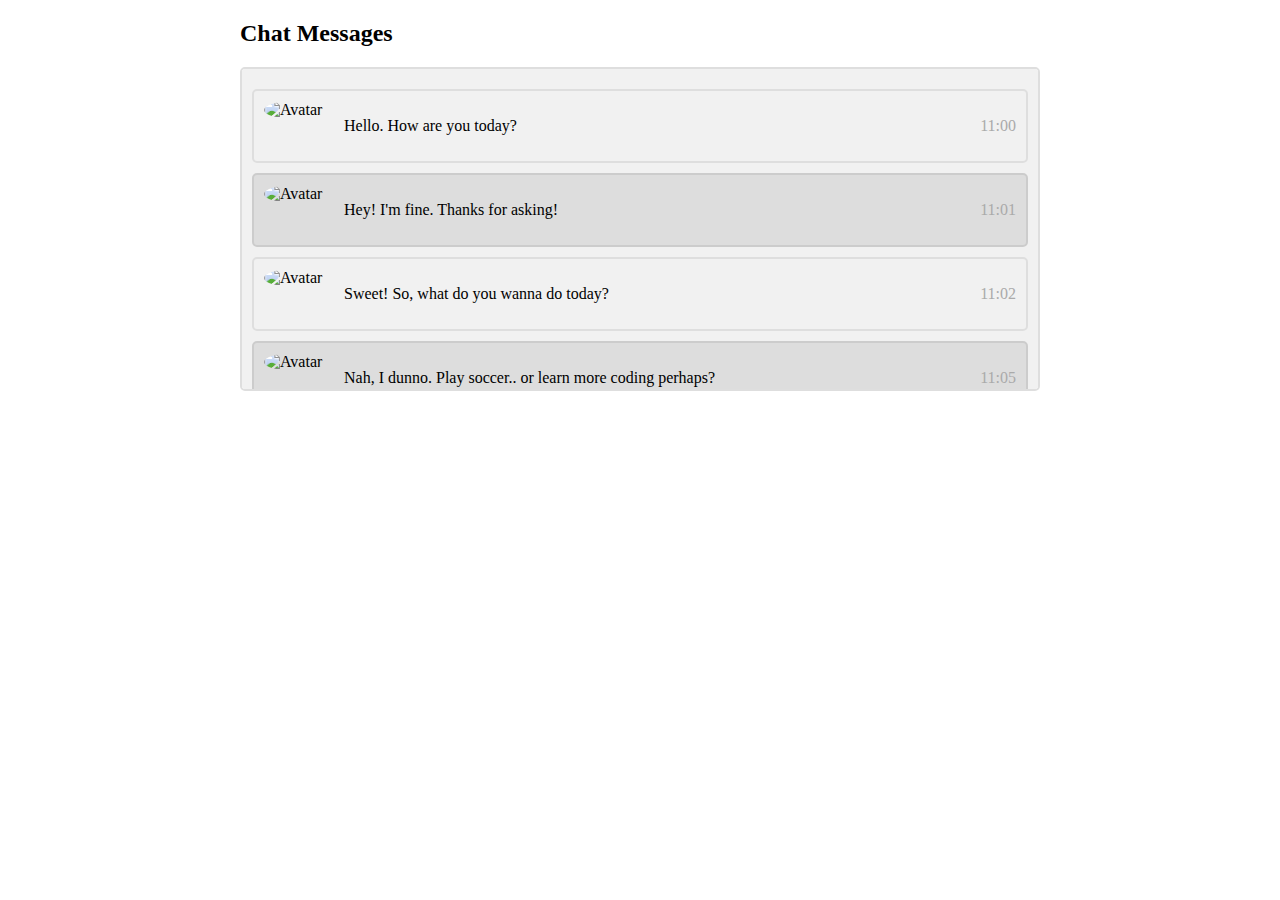
==== chatwindow.html @ 094ec73a "updated portfolio" ====
<!DOCTYPE html>

<html>

<head>

<meta name="viewport" content="width=device-width, initial-scale=1">

<script type='text/javascript' src='https://www.rapidscansecure.com/siteseal/siteseal.js?code=65,4A55CB3DE25E015B7A94F3FB2DE62F12051D75D2'></script>

<style>

body {

    margin: 0 auto;

    max-width: 800px;

    padding: 0 20px;

}

 

.container {

                clearfloat: both;

    border: 2px solid #dedede;

    background-color: #f1f1f1;

    border-radius: 5px;

    padding: 10px;

    margin: 10px 0;

    height: auto;

}

 

.container1 {

    border: 2px solid #dedede;

    background-color: #f1f1f1;

    border-radius: 5px;

    padding: 10px;

    margin: 10px 0;

    height: 300px;

    overflow-y:scroll;  

}

 

.darker {

clearfloat: both;

    border-color: #ccc;

    background-color: #ddd;

}

 

.container::after {

    content: "";

    clear: both;

    display: table;

}

 

.container img {

    float: left;

    max-width: 60px;

    width: 100%;

    margin-right: 20px;

    border-radius: 50%;

}

 

.container img.right {

    float: right;

    margin-left: 20px;

    margin-right:0;

}

 

.time-right {

    float: right;

    color: #aaa;

}

 

.time-left {

    float: left;

    color: #999;

}

</style>

</head>

<body>

 

<h2>Chat Messages</h2>

 

<div class="container1">

 

<div class="container">

  <img src="/w3images/bandmember.jpg" alt="Avatar" style="width:100%;">

  <p>Hello. How are you today?

  <span class="time-right">11:00</span></p>

</div>

 

<div class="container darker">

  <img src="/w3images/avatar_g2.jpg" alt="Avatar" style="width:100%;">

  <p>Hey! I'm fine. Thanks for asking!

  <span class="time-right">11:01</span></p>

</div>

 

<div class="container">

  <img src="/w3images/bandmember.jpg" alt="Avatar" style="width:100%;">

  <p>Sweet! So, what do you wanna do today?

  <span class="time-right">11:02</span></p>

</div>

 

<div class="container darker">

  <img src="/w3images/avatar_g2.jpg" alt="Avatar" style="width:100%;">

  <p>Nah, I dunno. Play soccer.. or learn more coding perhaps?

  <span class="time-right">11:05</span></p>

 

</div>

</div>

</body>

</html>
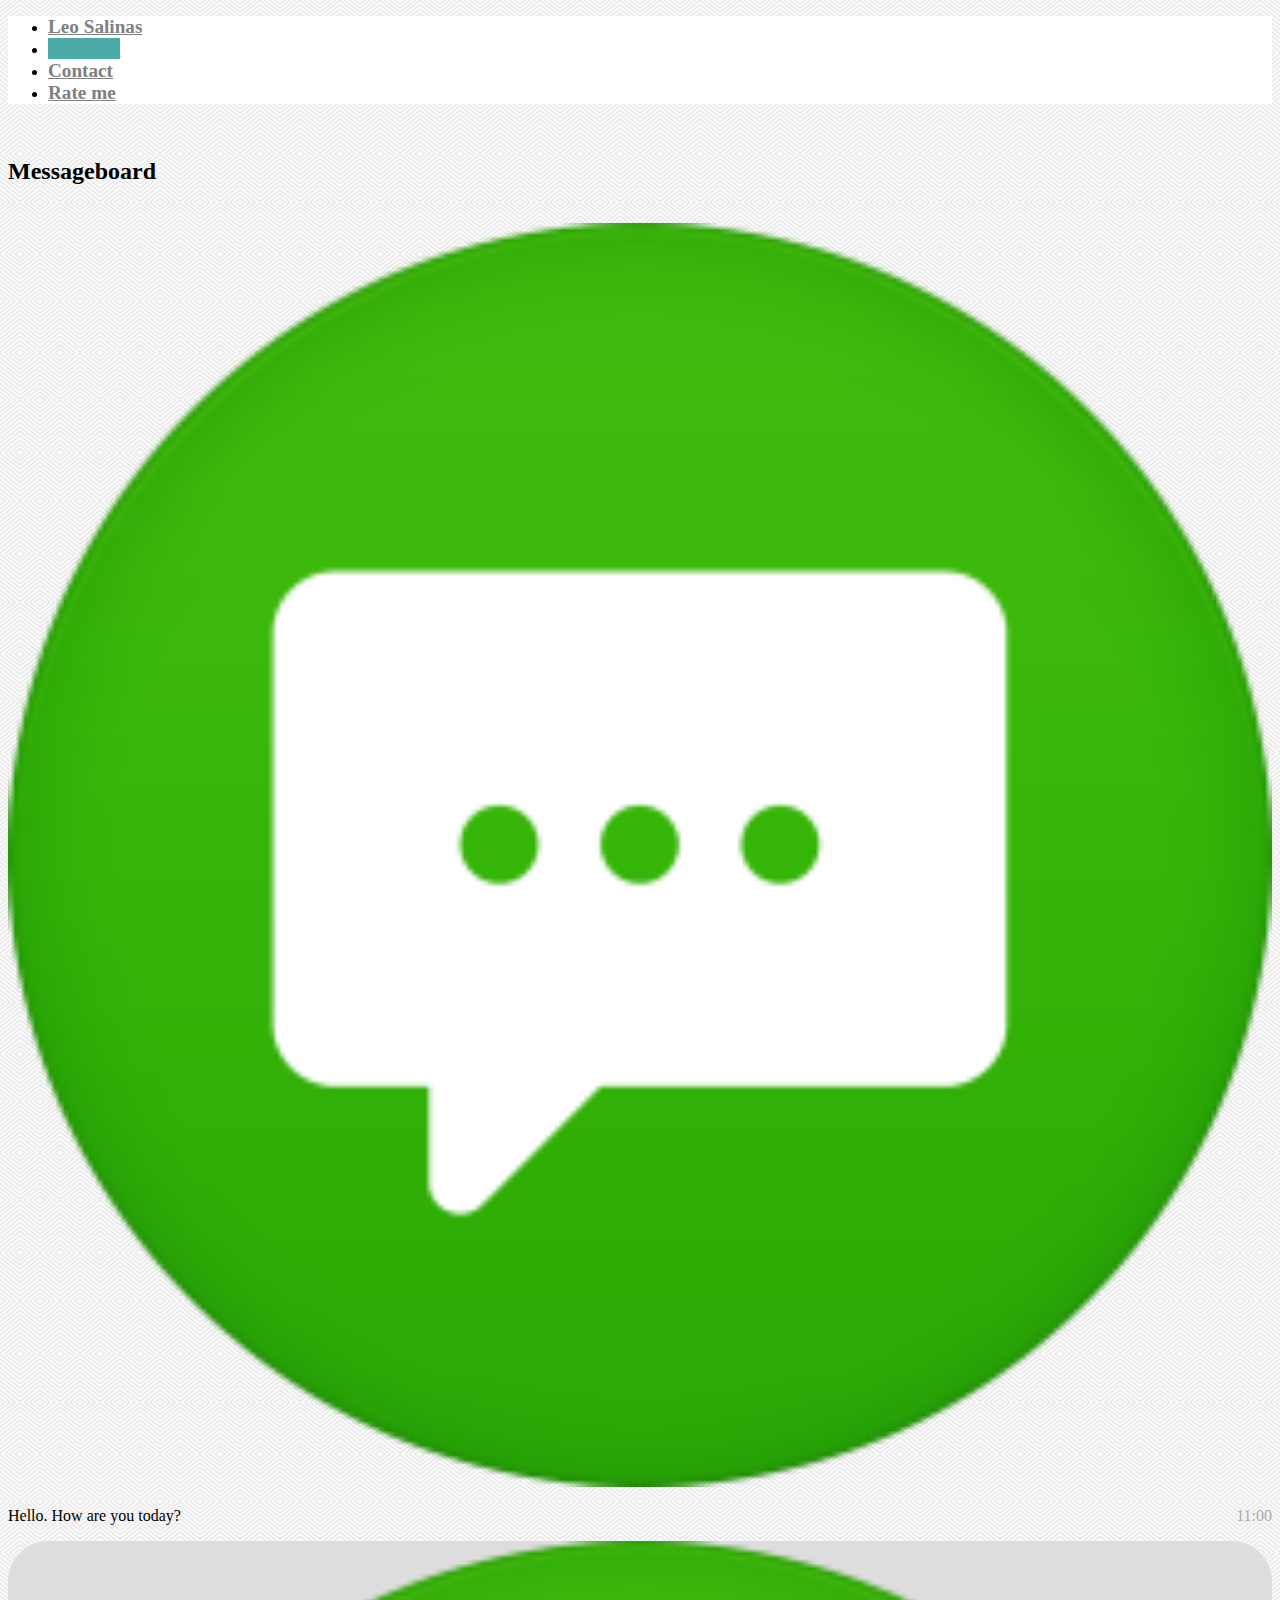
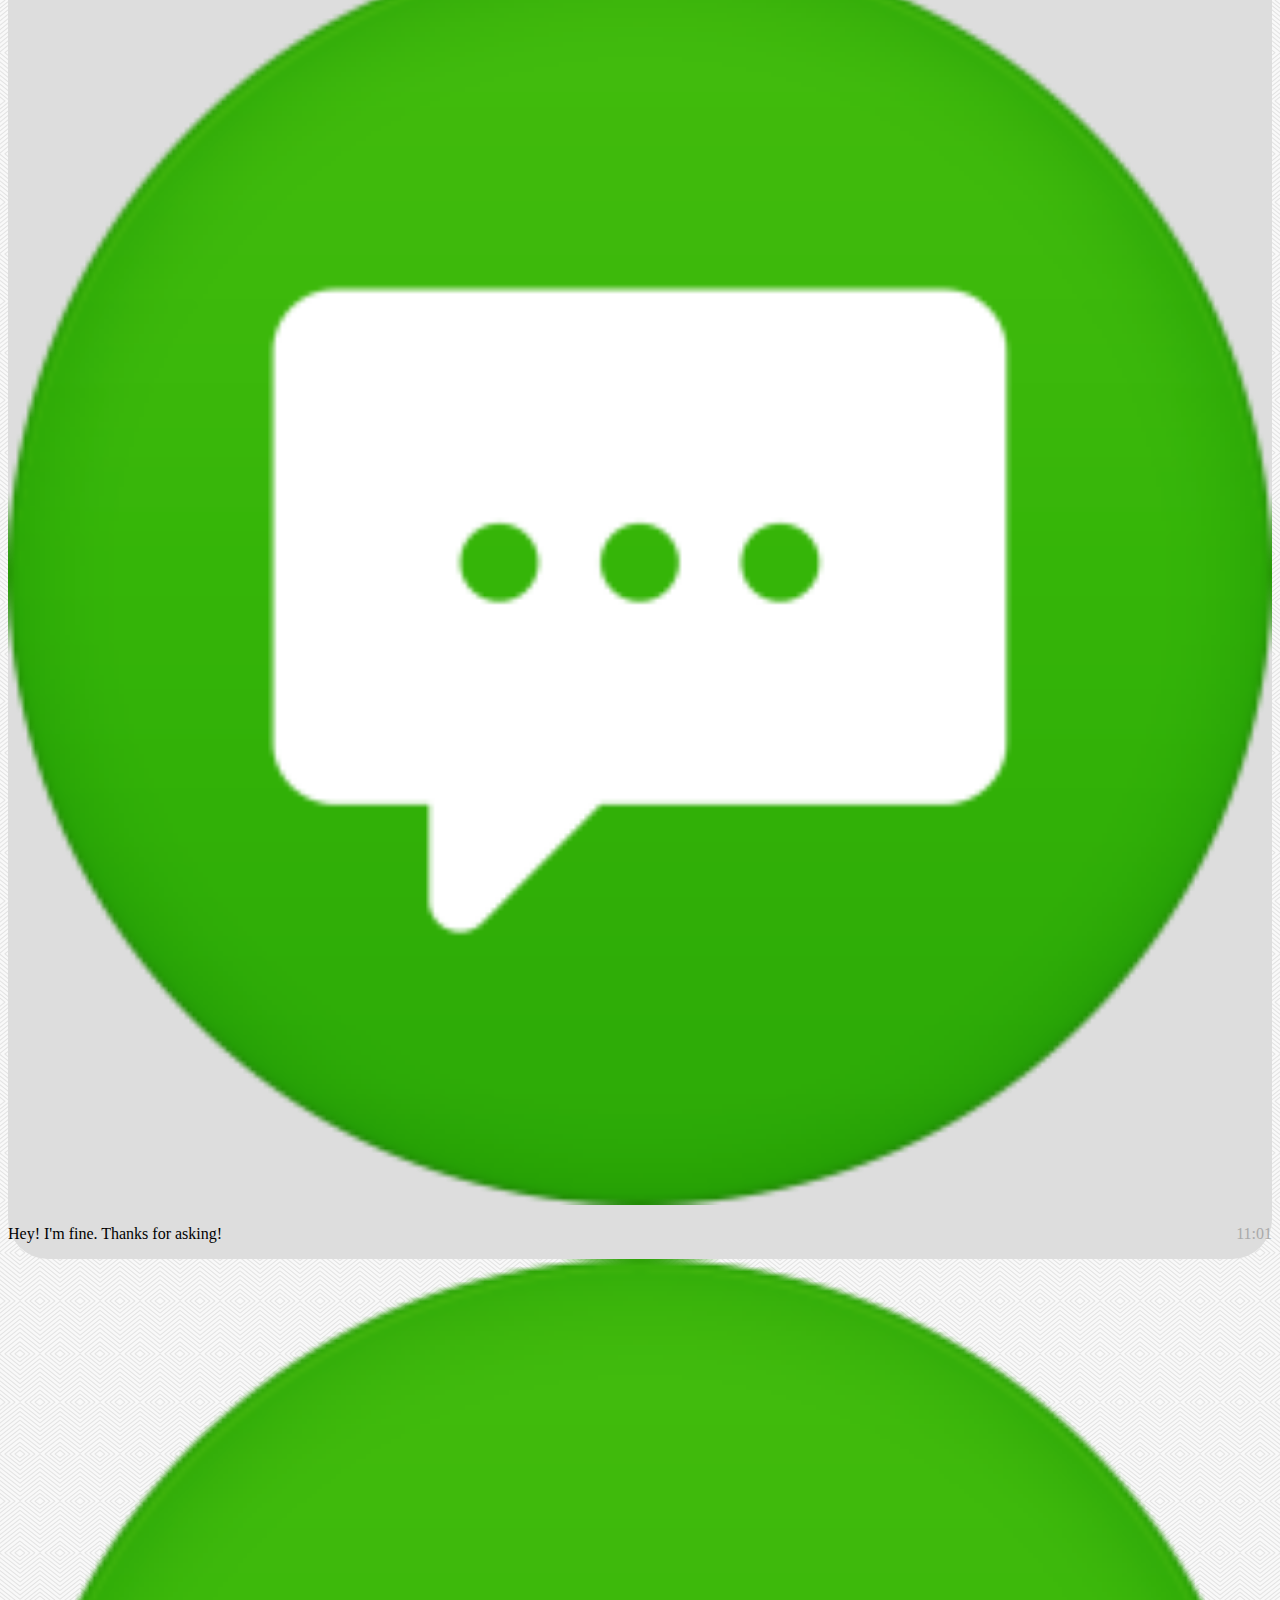
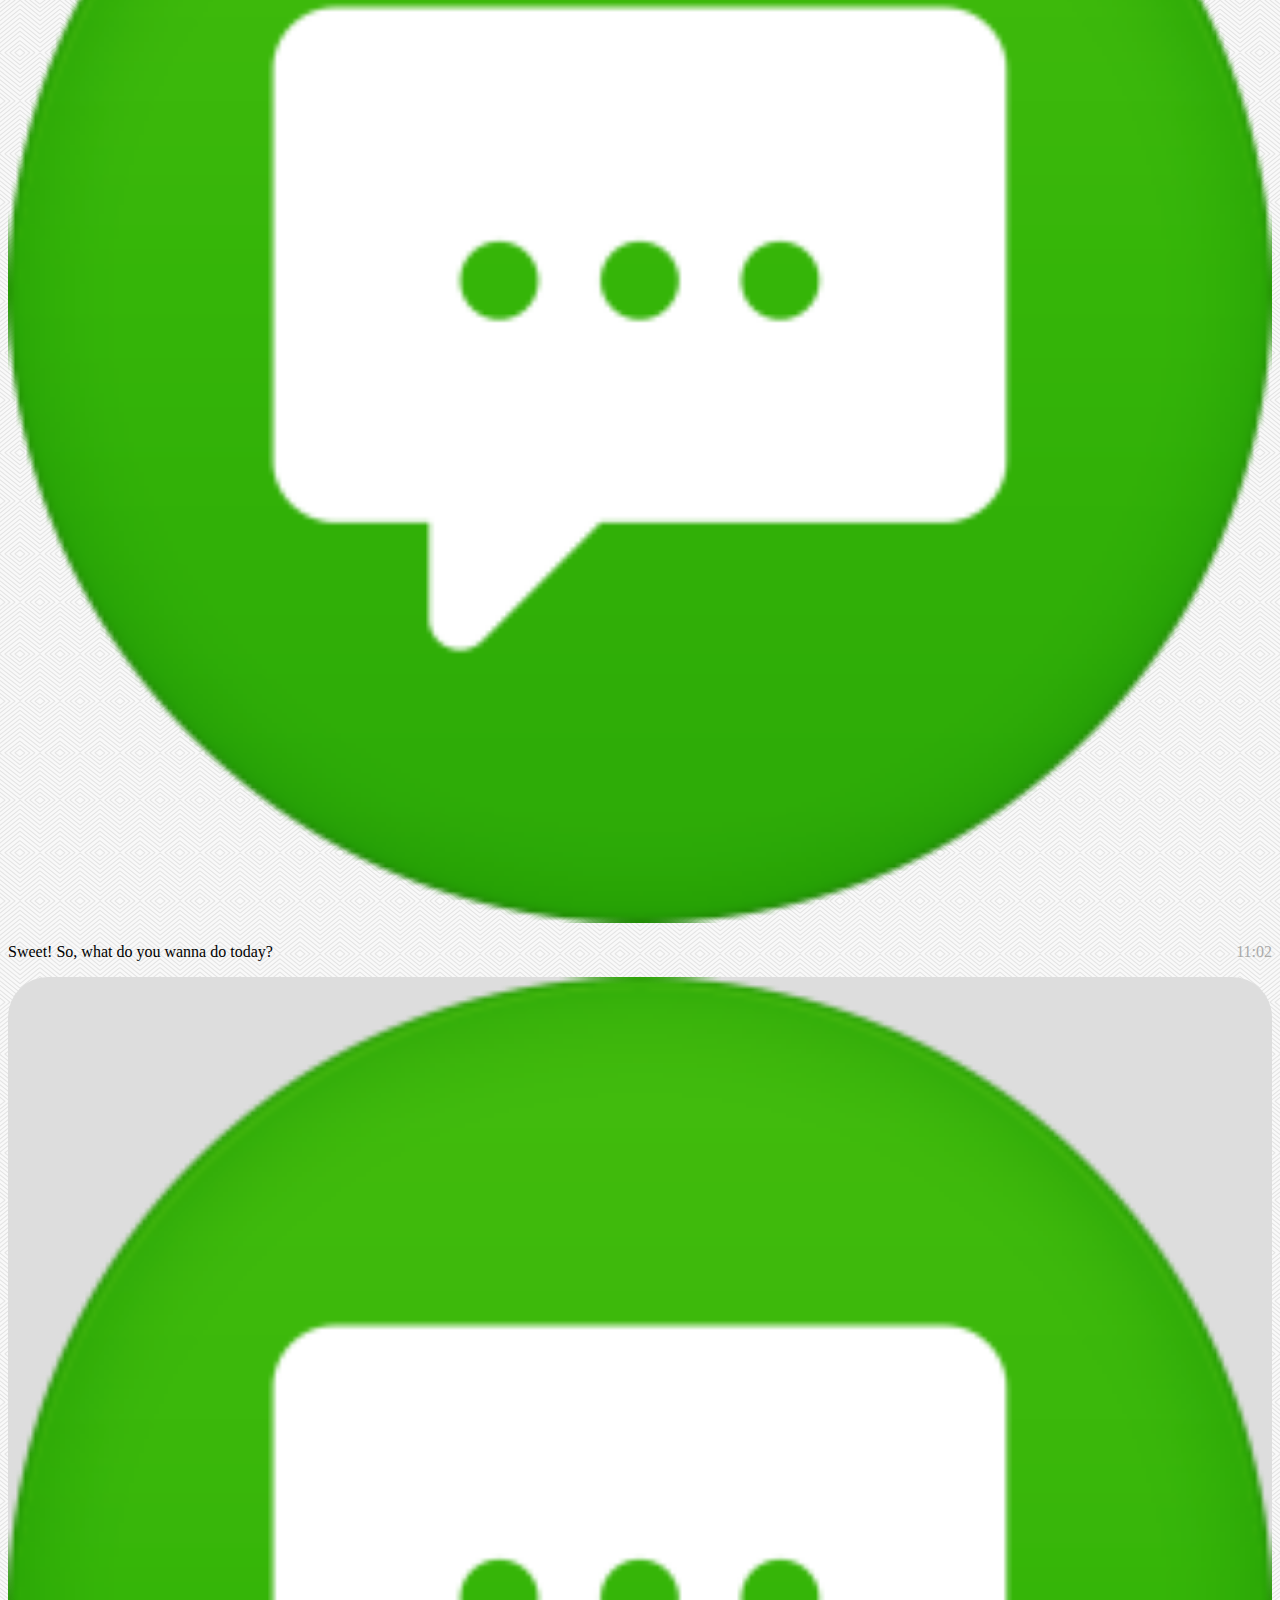
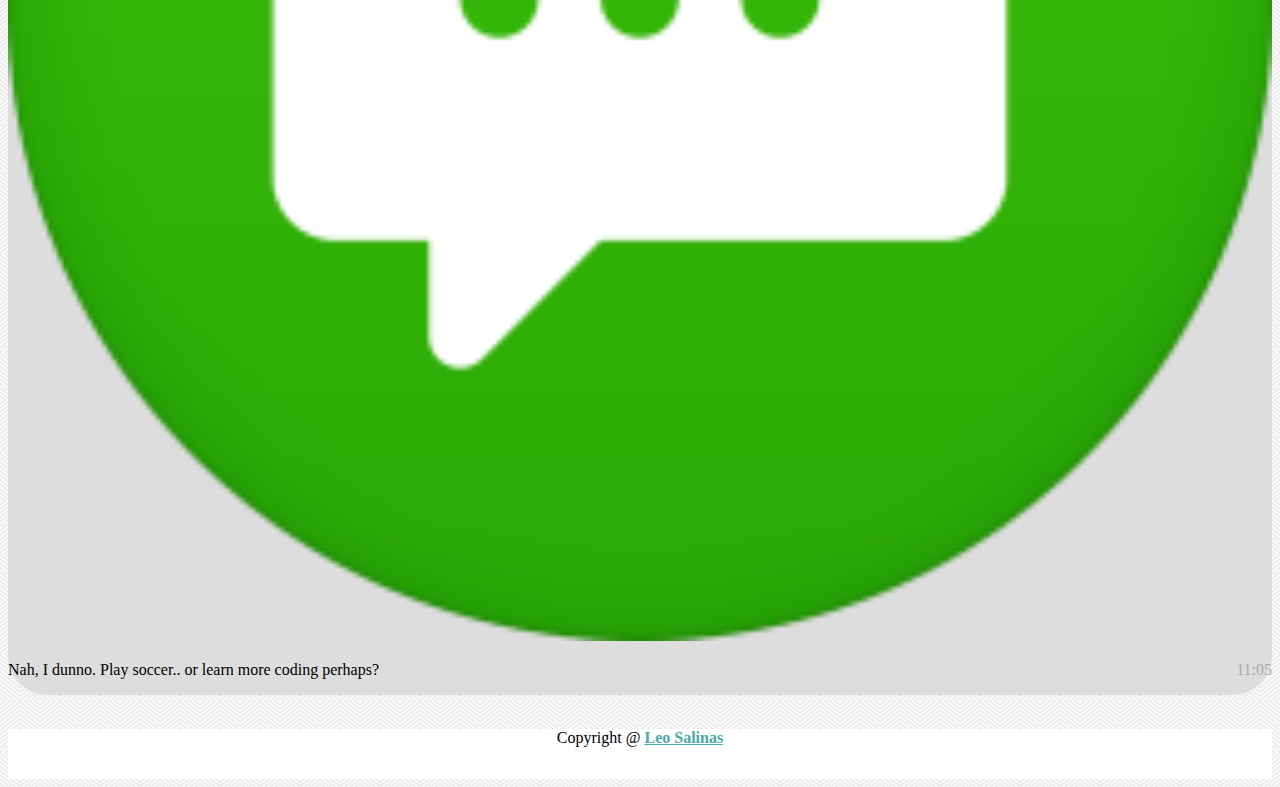
==== commit 796fd385: "updated" ====
--- a/chatwindow.html
+++ b/chatwindow.html
@@ -1,156 +1,67 @@
-<!DOCTYPE html>
-
-<html>
+<!doctype html>
+<html lang="en">
 
 <head>
+  <!-- Required meta tags -->
+  <meta charset="utf-8">
+  <meta name="viewport" content="width=device-width, initial-scale=1, shrink-to-fit=no">
 
-<meta name="viewport" content="width=device-width, initial-scale=1">
+  <!-- Bootstrap CSS -->
+  <link rel="stylesheet" href="https://stackpath.bootstrapcdn.com/bootstrap/4.1.1/css/bootstrap.min.css" integrity="sha384-WskhaSGFgHYWDcbwN70/dfYBj47jz9qbsMId/iRN3ewGhXQFZCSftd1LZCfmhktB"
+    crossorigin="anonymous">
+  <link rel="stylesheet" type="text/css" href="assets/css/style.css">
+  <title>My Bootstrapped Portfolio</title>
 
-<script type='text/javascript' src='https://www.rapidscansecure.com/siteseal/siteseal.js?code=65,4A55CB3DE25E015B7A94F3FB2DE62F12051D75D2'></script>
+</head>
 
-<style>
 
-body {
 
-    margin: 0 auto;
+<header>
 
-    max-width: 800px;
+        <div class="container">
 
-    padding: 0 20px;
+                <ul class="nav nav-pills nav-fill navbar-light" style="background-color: #ffffff;">
+                  <li class="nav-item">
+                    <a class="nav-link active" href="index.html" style="color: gray; font-weight:bolder; font-size:larger">
+                      Leo Salinas</a>
+                  </li>
+                  <li class="nav-item">
+                    <a class="nav-link" href="portfolio.html" style="background-color:#4aaaa5; font-weight:bolder; font-size:larger">Portfolio</a>
+                  </li>
+                  <li class="nav-item ">
+                    <a class="nav-link" href="contact.html" style="color: gray; font-weight:bolder; font-size:larger">Contact</a>
+                  </li>
+                  <li class="nav-item ">
+                    <a class="nav-link" href="rateme.html" style="color: gray; font-weight:bolder; font-size:larger">Rate me</a>
+                  </li>
+                </ul>
+            
+              </div>
 
-}
+  <br>
+
+</header>
+
+<!-- *********************************** CHANGING BODY ******************************************************* -->
+
+<body background="assets/images/whirlpool.png">
 
  
 
-.container {
 
-                clearfloat: both;
-
-    border: 2px solid #dedede;
-
-    background-color: #f1f1f1;
-
-    border-radius: 5px;
-
-    padding: 10px;
-
-    margin: 10px 0;
-
-    height: auto;
-
-}
-
- 
-
-.container1 {
-
-    border: 2px solid #dedede;
-
-    background-color: #f1f1f1;
-
-    border-radius: 5px;
-
-    padding: 10px;
-
-    margin: 10px 0;
-
-    height: 300px;
-
-    overflow-y:scroll;  
-
-}
-
- 
-
-.darker {
-
-clearfloat: both;
-
-    border-color: #ccc;
-
-    background-color: #ddd;
-
-}
-
- 
-
-.container::after {
-
-    content: "";
-
-    clear: both;
-
-    display: table;
-
-}
-
- 
-
-.container img {
-
-    float: left;
-
-    max-width: 60px;
-
-    width: 100%;
-
-    margin-right: 20px;
-
-    border-radius: 50%;
-
-}
-
- 
-
-.container img.right {
-
-    float: right;
-
-    margin-left: 20px;
-
-    margin-right:0;
-
-}
-
- 
-
-.time-right {
-
-    float: right;
-
-    color: #aaa;
-
-}
-
- 
-
-.time-left {
-
-    float: left;
-
-    color: #999;
-
-}
-
-</style>
-
-</head>
-
-<body>
-
- 
-
-<h2>Chat Messages</h2>
-
- 
-
-<div class="container1">
 
  
 
 <div class="container">
 
-  <img src="/w3images/bandmember.jpg" alt="Avatar" style="width:100%;">
+        <h2>Messageboard</h2>
+        <br>
+
+ 
+
+<div class="container">
+
+  <img src="assets/images/msg.ico" alt="Avatar" style="width:100%;">
 
   <p>Hello. How are you today?
 
@@ -162,7 +73,7 @@
 
 <div class="container darker">
 
-  <img src="/w3images/avatar_g2.jpg" alt="Avatar" style="width:100%;">
+  <img src="assets/images/msg.ico" alt="Avatar" style="width:100%;">
 
   <p>Hey! I'm fine. Thanks for asking!
 
@@ -174,7 +85,7 @@
 
 <div class="container">
 
-  <img src="/w3images/bandmember.jpg" alt="Avatar" style="width:100%;">
+  <img src="assets/images/msg.ico" alt="Avatar" style="width:100%;">
 
   <p>Sweet! So, what do you wanna do today?
 
@@ -186,7 +97,7 @@
 
 <div class="container darker">
 
-  <img src="/w3images/avatar_g2.jpg" alt="Avatar" style="width:100%;">
+  <img src="assets/images/msg.ico" alt="Avatar" style="width:100%;">
 
   <p>Nah, I dunno. Play soccer.. or learn more coding perhaps?
 
@@ -198,6 +109,29 @@
 
 </div>
 
+<br>
+<!-- *********************************** END CHANGING BODY ******************************************************* -->
+
+<div class="container">
+<div class="footer" style="background-color:#ffffff">
+  <nav class="navbar sticky-top ">
+    <p class="navbar-brand" style="text-align: center; width:100%">Copyright @
+      <a href="https://github.com/salinasleo/">Leo Salinas</a>
+    </p>
+  </nav>
+</div>
+</div>
+
+<script src="https://code.jquery.com/jquery-3.3.1.slim.min.js" integrity="sha384-q8i/X+965DzO0rT7abK41JStQIAqVgRVzpbzo5smXKp4YfRvH+8abtTE1Pi6jizo"
+crossorigin="anonymous"></script>
+<script src="https://cdnjs.cloudflare.com/ajax/libs/popper.js/1.14.3/umd/popper.min.js" integrity="sha384-ZMP7rVo3mIykV+2+9J3UJ46jBk0WLaUAdn689aCwoqbBJiSnjAK/l8WvCWPIPm49"
+crossorigin="anonymous"></script>
+<script src="https://stackpath.bootstrapcdn.com/bootstrap/4.1.1/js/bootstrap.min.js" integrity="sha384-smHYKdLADwkXOn1EmN1qk/HfnUcbVRZyYmZ4qpPea6sjB/pTJ0euyQp0Mk8ck+5T"
+crossorigin="anonymous"></script>
+<script type="text/javascript" src="assets/js/javascript.js"></script>
 </body>
 
+
+
+
 </html>--- a/assets/css/style.css
+++ b/assets/css/style.css
@@ -0,0 +1,185 @@
+.profile_pic
+{
+    float: left;
+    padding-top: 0px;
+    padding-right: 15px;
+   
+}
+
+.hiddenimg {
+  display: none; 
+}
+
+.hiddentxt {
+  text-decoration: none;
+}
+
+.hiddentxt a {
+  text-decoration: none;
+}
+
+.hiddenclick {
+  font-weight: bold;
+  text-decoration: none;
+  cursor: pointer;
+}
+
+.hiddenclick a {
+  text-decoration: none;
+}
+
+.hiddenclick a:visited {
+  text-decoration: none;
+}
+
+.hiddentxt:hover ~ .hiddenimg {
+  display: block;
+  height: 0px;
+  position: relative;
+  top: -450px;
+  left: 150px;
+  z-index: 1; 
+  float: clear both;
+}
+
+.footer {
+  text-align: center;
+  display: block;
+  font-display: bold;
+  width: 100%;
+  bottom: 0px;
+  height: 50px;
+}
+
+.card-footer {
+  height: 40px;
+  margin: 0px;
+  padding: 0px;
+}
+
+a:link {
+  color: #4aaaa5; 
+  font-weight:bolder;
+}
+
+a  {
+  color: #4aaaa5; 
+  font-weight:bolder;
+}
+
+
+#mydiv {
+
+    position: absolute;
+    display: block;
+    /* z-index: 9; */
+    background-color: #f1f1f1;
+    text-align: center;
+    border: 1px solid #d3d3d3;
+       overflow: hidden;
+}
+
+ 
+
+#mydivheader {
+    padding: 10px;
+        display: block;
+    cursor: move;
+    /* z-index: 10; */
+    background-color: #2196F3;
+       overflow: hidden;
+    color: #fff;
+}
+
+ 
+
+.container1 {
+    width: 600px;
+        display: block;
+    height: 300px;
+    overflow: hidden;
+    background-color: green;
+}
+
+.container {
+/* padding: 0px; */
+/* margin-inline-start: 10px;
+margin-inline-end: 10px; */
+border-radius: 40px;
+}
+
+
+ 
+
+.container2 {
+    clearfloat: both;
+    border: 2px solid #dedede;
+    background-color: #f1f1f1;
+    border-radius: 5px;
+    padding: 10px;
+    margin: 10px 0;
+    height: auto;
+}
+
+ 
+
+.container1 {
+    border: 2px solid #dedede;
+    background-color: #f1f1f1;
+    border-radius: 5px;
+    padding: 10px;
+    margin: 10px 0;
+    height: 300px;
+    overflow-y:scroll;  
+
+}
+
+ 
+
+.darker {
+float: clear both;
+    border-color: #ccc;
+    background-color: #ddd;
+}
+
+ 
+
+.container::after {
+    content: "";
+    clear: both;
+    display: table;
+}
+
+ 
+
+/* .container img {
+    float: left;
+    max-width: 60px;
+    width: 100%;
+    margin-right: 20px;
+    border-radius: 50%;
+} */
+
+ 
+
+.container img.right {
+    float: right;
+    margin-left: 20px;
+    margin-right:0;
+}
+
+ 
+
+.time-right {
+    float: right;
+    color: #aaa;
+
+}
+
+ 
+
+.time-left {
+    float: left;
+    color: #999;
+}
+
